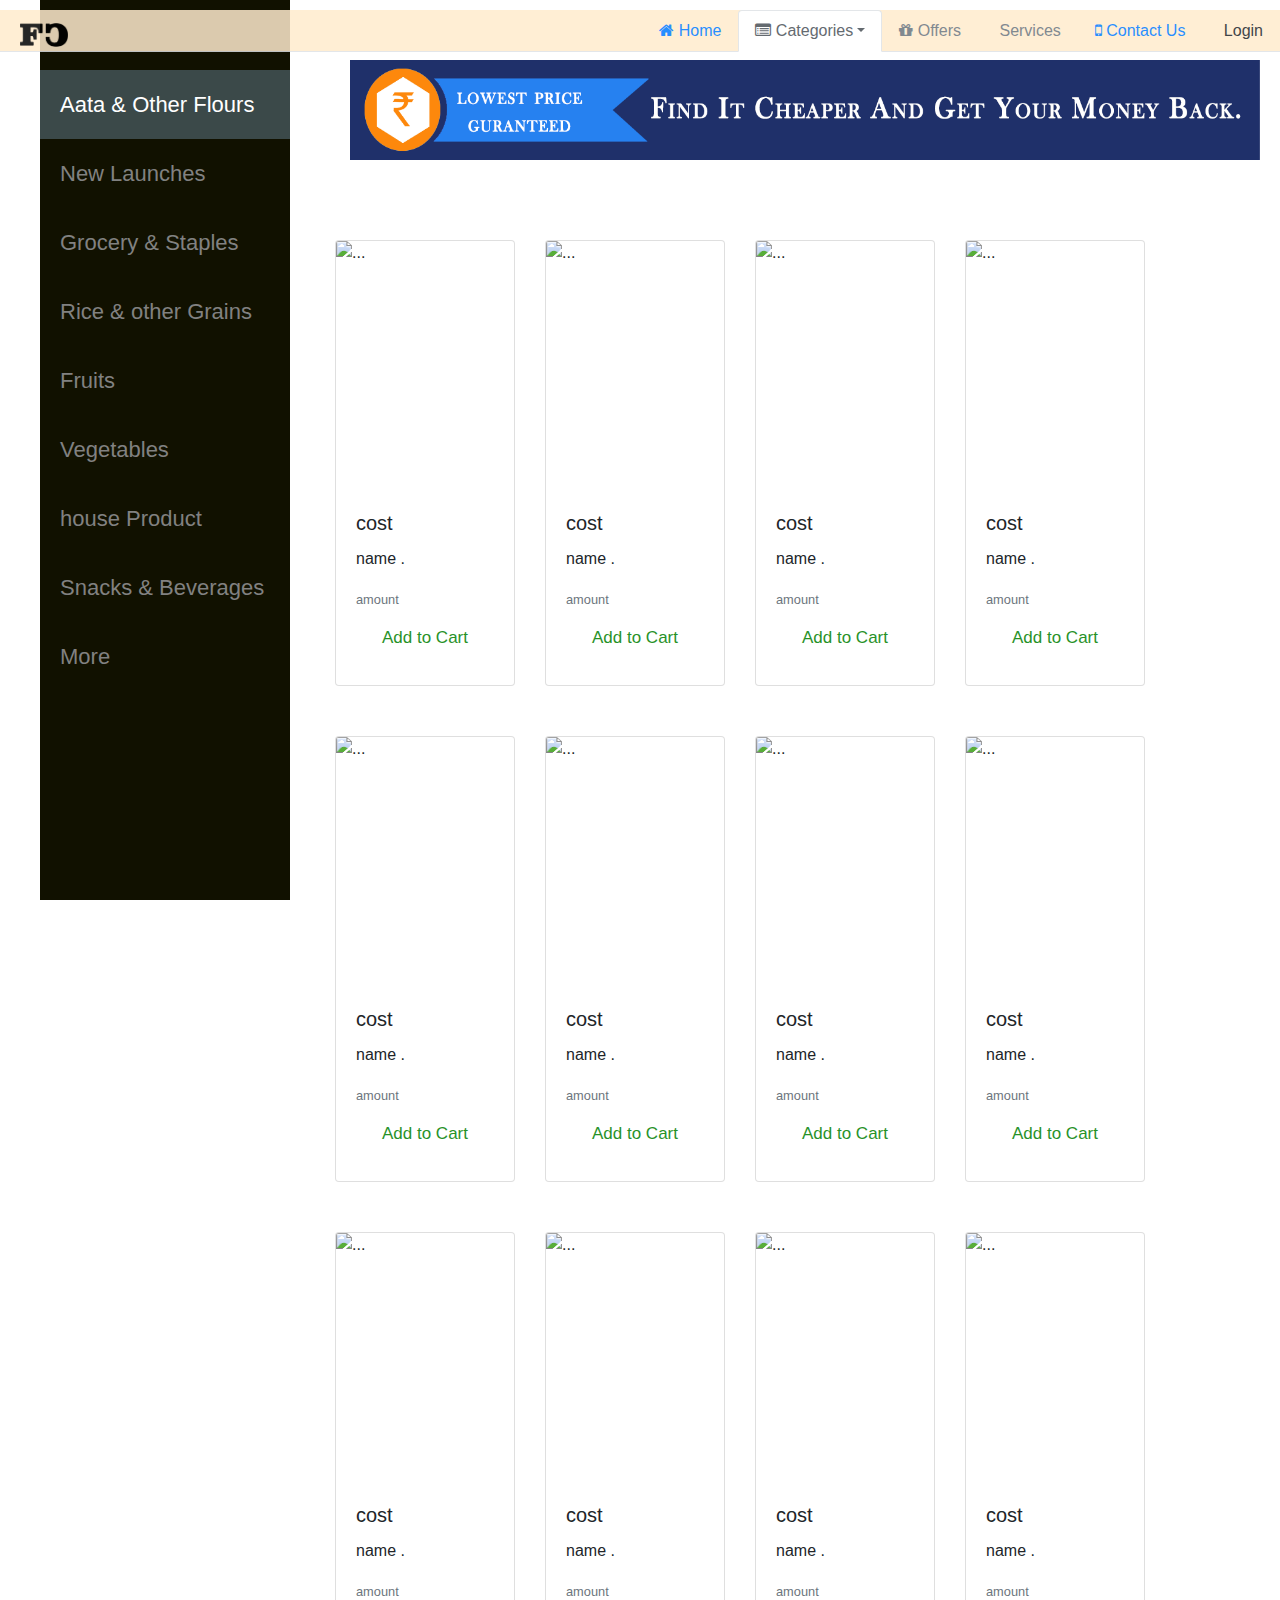
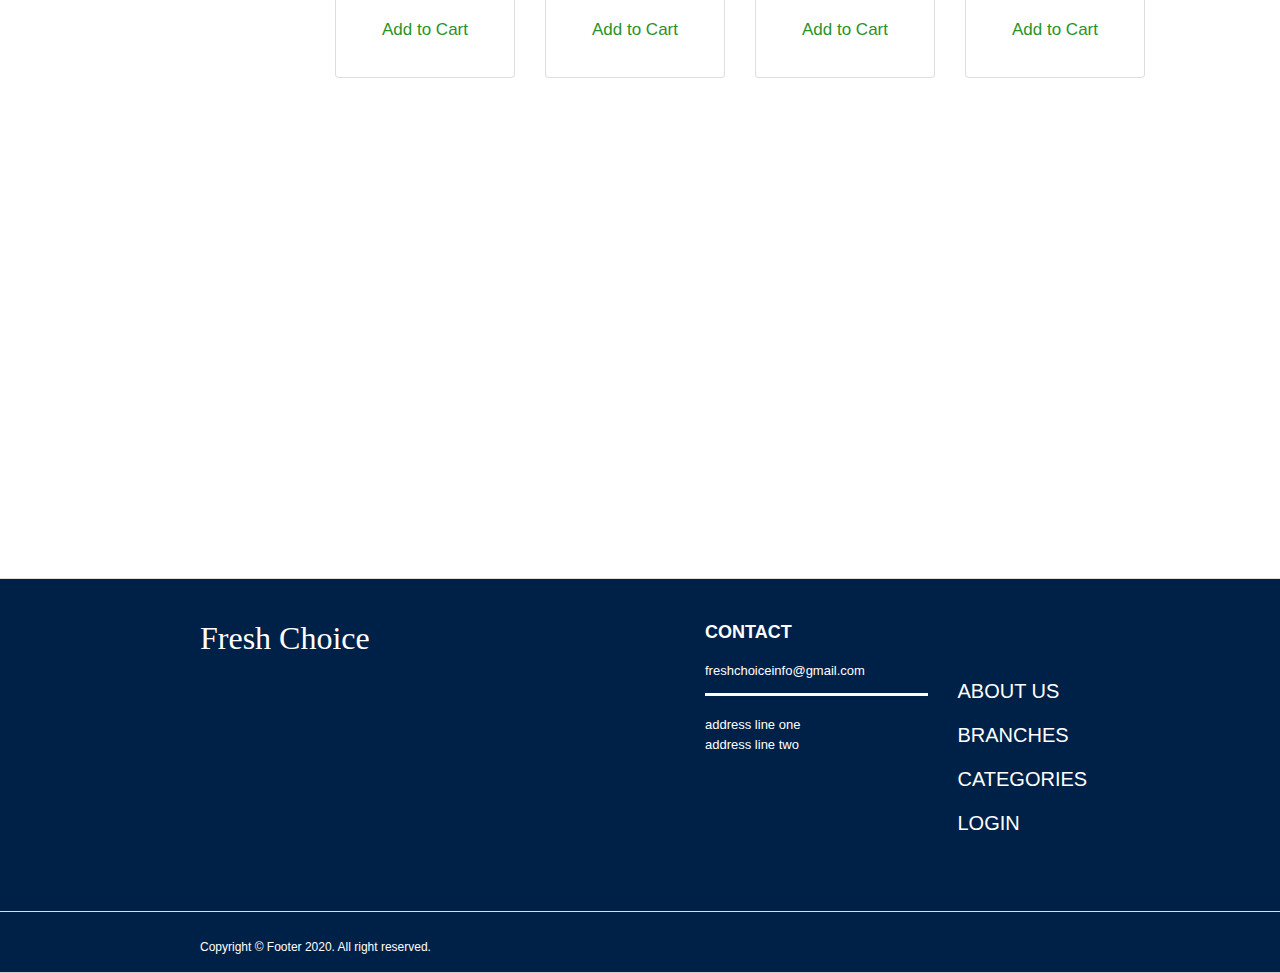
==== aata.html @ b6ca52ae "Add files via upload" ====
<!DOCTYPE html>
<html lang="en">
<head>
    
    <title>FreshChoice</title>

    <!--fontawesom icon links-->
  <script defer src="https://use.fontawesome.com/releases/v5.12.0/js/all.js" integrity="sha384-S+e0w/GqyDFzOU88KBBRbedIB4IMF55OzWmROqS6nlDcXlEaV8PcFi4DHZYfDk4Y" crossorigin="anonymous"></script>
  <link rel="stylesheet" href="https://stackpath.bootstrapcdn.com/font-awesome/4.7.0/css/font-awesome.min.css">
    
    <!--bootstrap links-->
  <link rel="stylesheet" href="https://stackpath.bootstrapcdn.com/bootstrap/4.4.1/css/bootstrap.min.css" integrity="sha384-Vkoo8x4CGsO3+Hhxv8T/Q5PaXtkKtu6ug5TOeNV6gBiFeWPGFN9MuhOf23Q9Ifjh" crossorigin="anonymous">
  <script src="https://code.jquery.com/jquery-3.4.1.slim.min.js" integrity="sha384-J6qa4849blE2+poT4WnyKhv5vZF5SrPo0iEjwBvKU7imGFAV0wwj1yYfoRSJoZ+n" crossorigin="anonymous"></script>
  <script src="https://cdn.jsdelivr.net/npm/popper.js@1.16.0/dist/umd/popper.min.js" integrity="sha384-Q6E9RHvbIyZFJoft+2mJbHaEWldlvI9IOYy5n3zV9zzTtmI3UksdQRVvoxMfooAo" crossorigin="anonymous"></script>
  <script src="https://stackpath.bootstrapcdn.com/bootstrap/4.4.1/js/bootstrap.min.js" integrity="sha384-wfSDF2E50Y2D1uUdj0O3uMBJnjuUD4Ih7YwaYd1iqfktj0Uod8GCExl3Og8ifwB6" crossorigin="anonymous"></script>
    <!--jquery-->
  <script src="https://ajax.googleapis.com/ajax/libs/jquery/3.1.0/jquery.min.js"></script>
    <!--normal css file-->
  <link rel="stylesheet" href="css\common.css">
    <!--normal js file-->
  <script src="java script\common.js"></script>
 
  <link rel="icon" href="background\logo3.png">

</head>


<body>
    
    <div id="navbar">

        <ul class="nav nav-tabs justify-content-end">
          <a class="navbar-brand" href="#"><img src="background\logo4.png" alt="logo" height="40px" ></a>
            <li class="nav-item">
              <a class="nav-link " href="index.html"> <i class="fa fa-home"></i>  Home</a>
            </li>
            <li class="nav-item dropdown">
              <a class="nav-link dropdown-toggle active" data-toggle="dropdown" href="#">   <i class="fa fa-list-alt"></i>  Categories</a>
              <div class="dropdown-menu">
                  <a class="dropdown-item" href="fruits.html">  <i class="fa fa-apple-alt"></i>  Fruits</a>
                  <a class="dropdown-item" href="vegetables.html">  <i class="fa fa-carrot"></i>  Vegetable</a>
                  <a class="dropdown-item" href="snacks.html">  <i class="fa fa-egg"></i>  Snacks & Beverages</a>
                  <a class="dropdown-item" href="grocery.html">  <i class="fa fa-mortar-pestle"></i>  Grocery & Staples</a>
                  <a class="dropdown-item" href="house.html">  <i class="fa fa-truck-loading"></i>  Household Items</a>
                <a class="dropdown-item " onclick="document.getElementById('id02').style.display='block'">  <i class="fa fa-chevron-circle-down"></i>  More</a>
              </div>
            </li>
            <li class="nav-item">
              <a class="nav-link disabled" href="#">  <i class="fa fa-gift"></i>  Offers</a>
            </li>
            <li class="nav-item">
                <a class="nav-link disabled" href="#">  <i class="fa fa-project-diagram"></i>  Services</a>
              </li>
              <li class="nav-item">
                <a class="nav-link" href="#footer">  <i class="fa fa-mobile"></i>  Contact Us</a>
              </li>  
            <li class="nav-item">
              <a class="nav-link"   onclick="document.getElementById('id01').style.display='block'">  <i class="fa fa-sign-in-alt"></i>  Login</a>
            </li>
          </ul>
    
    
    
       </div>



       <!-- ...................................................login popup............................................ -->

<div id="id01" class="modal">
  
  <!-- <form class="modal-content animate"  method="post">
       -->
    

      <div class="container modal-content animate ">

        <span onclick="document.getElementById('id01').style.display='none'" class="close" title="Close Modal">&times;</span>
        <h2 style="text-align:center">Login </h2>
    
        <div class="row" style="padding: 70px 40px 30px;">
<!--       
      <div class="vl">
        <span class="vl-innertext">or</span>
      </div> -->

      <div class="col left">
        <a href="#" class="fb btn">
          <i class="fab fa-facebook "></i> Login with Facebook
         </a>
        <a href="#" class="twitter btn">
          <i class="fab fa-twitter "></i> Login with Twitter
        </a>
        <a href="#" class="google btn"><i class="fab fa-google ">
          </i> Login with Google+
        </a>
      </div>

      <div class="col right" style="top: -45px;">
        <div class="hide-md-lg">
          <p>Sign in manually:</p>
        </div>

        <input type="text" name="username" placeholder="Username" required>
        <input type="password" name="password" placeholder="Password" required>
        <input type="submit" value="Login" style="    border: solid 1px; background-color: green;">
      </div>
      
    </div>
    <div class="bottom-container">
  <div class="row"  style="padding: 10px 65px;">
    <div class="col">
      <a href="#" style="color:black ; border: solid 1px;" class="btn">Sign up</a>
    </div>
    <div class="col">
      <a href="#" style="color:black ; border: solid 1px;" class="btn">Forgot password?</a></div>
    </div>
  </div>
    </div>

    
  <!-- </form> -->
</div>


 <!-- ...................................................Categories popup............................................ -->

 <div id="id02" class="cat">
  


  <div class="container modal-content animate ">

    <span onclick="document.getElementById('id02').style.display='none'" class="close" title="Close Modal">&times;</span>
    <h2 style="text-align:center">Categories</h2>

    <div class="row" style="padding: 70px 40px 30px;">


        <div class="card-deck">
          <a class="card bg-primary" href="aata.html">
            <div class="card-body text-center">
              <p class="card-text">Aata & Other Flours</p>
            </div>
          </a>
          <a class="card bg-warning" href="rice.html">
            <div class="card-body text-center">
              <p class="card-text">Rice & other Grains</p>
            </div>
          </a>
          <a class="card bg-success" href="snacks.html">
            <div class="card-body text-center">
              <p class="card-text">Snacks & Beverages</p>
            </div>
          </a>
            <a class="card bg-primary" href="grocery.html">
              <div class="card-body text-center">
                <p class="card-text">Grocery And Staple</p>
              </div>
            </a>
            <a class="card bg-warning" href="pet.html">
              <div class="card-body text-center">
                <p class="card-text">Pet Food</p>
              </div>
            </a>

        </div></div>



            <div class="card-deck">
              <a class="card bg-primary" href="new.html">
                <div class="card-body text-center">
                  <p class="card-text">New Arrivals</p>
                </div>
              </a>
              <a class="card bg-warning" href="fruits.html">
                <div class="card-body text-center">
                  <p class="card-text">Fruits</p>
                </div>
              </a>
              <a class="card bg-success" href="vegetables.html">
                <div class="card-body text-center">
                  <p class="card-text">vegetables</p>
                </div>
              </a>
                <a class="card bg-primary" href="house.html">
                  <div class="card-body text-center">
                    <p class="card-text">Household Items</p>
                  </div>
                </a>
                <a class="card bg-warning" href="dryfruits.html">
                  <div class="card-body text-center">
                    <p class="card-text">Dryfruits</p>
                  </div>
                </a>
               
            </div>  
           
           
        </div>
       </div>

  </div>
</div> 


       

<!-- ...................................................side navigation............................................ -->
<div id="container">

  <div class="sidebar">
    <a href="aata.html" class="highlight"> Aata & Other Flours</a> 
    <a href="new.html"> New Launches</a>
    <a href="grocery.html" > Grocery & Staples</a>
    <a href="rice.html"> Rice & other Grains</a>
    <a href="fruits.html" > Fruits</a>
    <a href="vegetables.html" > Vegetables</a>
    <a href="house.html"> house Product</a>
    <a href="snacks.html"> Snacks & Beverages</a>
    <a onclick="document.getElementById('id02').style.display='block'"> More</a>
    
  </div>
  
  
  <!-- ...................................................flex............................................ -->
  
  <div class="main">
  <div class="flex ">
    <img src="background\img1.png" alt="flex">
  </div>
  
  
  <!-- ...................................................cards............................................ -->
        <div class="card-deck ">
          <div class="card">
            <img src="pics/aata/aata2.PNG" class="card-img-top" alt="...">
            <div class="card-body">
              <h5 class="card-title">cost</h5>
              <p class="card-text">name .</p>
              <p class="card-text"><small class="text-muted">amount <button class="btn success" onclick="document.getElementById('id01').style.display='block'">Add to Cart</button></small></p>
            </div>
          </div>
          <div class="card">
            <img src="pics/aata/aata5kg.PNG" class="card-img-top" alt="...">
            <div class="card-body">
              <h5 class="card-title">cost</h5>
              <p class="card-text">name .</p>
              <p class="card-text"><small class="text-muted">amount <button class="btn success" onclick="document.getElementById('id01').style.display='block'">Add to Cart</button></small></p>
            </div>
          </div>
          <div class="card">
            <img src="pics/aata/aata6.PNG" class="card-img-top" alt="...">
            <div class="card-body">
              <h5 class="card-title">cost</h5>
              <p class="card-text">name .</p>
              <p class="card-text"><small class="text-muted">amount <button class="btn success" onclick="document.getElementById('id01').style.display='block'">Add to Cart</button></small></p>
            </div>
          </div>
          <div class="card">
            <img src="pics/aata/besan.PNG" class="card-img-top" alt="...">
            <div class="card-body">
              <h5 class="card-title">cost</h5>
              <p class="card-text">name .</p>
              <p class="card-text"><small class="text-muted">amount <button class="btn success" onclick="document.getElementById('id01').style.display='block'">Add to Cart</button></small></p>
            </div>
          </div>
        </div>
  
  
        <div class="card-deck ">
          <div class="card">
            <img src="pics/aata/besan1.PNG" class="card-img-top" alt="...">
            <div class="card-body">
              <h5 class="card-title">cost</h5>
              <p class="card-text">name .</p>
              <p class="card-text"><small class="text-muted">amount <button class="btn success" onclick="document.getElementById('id01').style.display='block'">Add to Cart</button></small></p>
            </div>
          </div>
          <div class="card">
            <img src="pics/aata/daliya.PNG" class="card-img-top" alt="...">
            <div class="card-body">
              <h5 class="card-title">cost</h5>
              <p class="card-text">name .</p>
              <p class="card-text"><small class="text-muted">amount <button class="btn success" onclick="document.getElementById('id01').style.display='block'">Add to Cart</button></small></p>
            </div>
          </div>
          <div class="card">
            <img src="pics/aata/kuttu Flour.PNG" class="card-img-top" alt="...">
            <div class="card-body">
              <h5 class="card-title">cost</h5>
              <p class="card-text">name .</p>
              <p class="card-text"><small class="text-muted">amount <button class="btn success" onclick="document.getElementById('id01').style.display='block'">Add to Cart</button></small></p>
            </div>
          </div>
          <div class="card">
            <img src="pics/aata/maida.PNG" class="card-img-top" alt="...">
            <div class="card-body">
              <h5 class="card-title">cost</h5>
              <p class="card-text">name .</p>
              <p class="card-text"><small class="text-muted">amount <button class="btn success" onclick="document.getElementById('id01').style.display='block'">Add to Cart</button></small></p>
            </div>
          </div>
        </div>
        <div class="card-deck ">
          <div class="card">
            <img src="pics/aata/roasted sooji.PNG" class="card-img-top" alt="...">
            <div class="card-body">
              <h5 class="card-title">cost</h5>
              <p class="card-text">name .</p>
              <p class="card-text"><small class="text-muted">amount <button class="btn success" onclick="document.getElementById('id01').style.display='block'">Add to Cart</button></small></p>
            </div>
          </div>
          <div class="card">
            <img src="pics/aata/sooji.PNG" class="card-img-top" alt="...">
            <div class="card-body">
              <h5 class="card-title">cost</h5>
              <p class="card-text">name .</p>
              <p class="card-text"><small class="text-muted">amount <button class="btn success" onclick="document.getElementById('id01').style.display='block'">Add to Cart</button></small></p>
            </div>
          </div>
          <div class="card">
            <img src="pics/aata/soya aata.PNG" class="card-img-top" alt="...">
            <div class="card-body">
              <h5 class="card-title">cost</h5>
              <p class="card-text">name .</p>
              <p class="card-text"><small class="text-muted">amount <button class="btn success" onclick="document.getElementById('id01').style.display='block'">Add to Cart</button></small></p>
            </div>
          </div>
          <div class="card">
            <img src="pics/aata/maida1.PNG" class="card-img-top" alt="...">
            <div class="card-body">
              <h5 class="card-title">cost</h5>
              <p class="card-text">name .</p>
              <p class="card-text"><small class="text-muted">amount <button class="btn success" onclick="document.getElementById('id01').style.display='block'">Add to Cart</button></small></p>
            </div>
          </div>
        </div>
        </div>
    


        <!-- ...................................................footer............................................ -->
      <footer>
        <div class="footer" id="footer">
            <div class="foot">
                <div class="row">
                    <div class="col-lg-6 col-md-6 col-sm-6 col-xs-6">
                        <h4> Fresh Choice </h4>
                    </div>
                    <div class="col-lg-3 col-sm-2 col-xs-3">
                        <h3> Contact </h3>
                        <ul>
                            <li><a class="email"href="#"> freshchoiceinfo@gmail.com </a></li>
                            <br/>
                            <li> <p> address line one </p> </li>
                            <li> <p> address line two </p> </li>
                        </ul>
                    </div>
                    <div class="col-lg-3 col-sm-2 col-xs-3">
                        <ul>
                            <li> <h5> <a href="index.html" style="margin-top: 5em"> ABOUT US</a> <h5></li>
                            <li> <h5><a href="#"> BRANCHES </a> <h5></li>
                            <li> <h5><a onclick="document.getElementById('id02').style.display='block'"> CATEGORIES </a> <h5></li>
                            <li> <h5><a onclick="document.getElementById('id01').style.display='block'"> LOGIN </a> <h5></li>
                        </ul>
                    </div>
                   
                <!--/.row--> 
            </div>
            <!--/.foot--> 
        </div>
        <!--/.footer-->
                              
        <div class="footer-bottom">
            <div class="foot">
                <p class="pull-left copyright"> Copyright © Footer 2020. All right reserved. </p>
           
            </div>
        </div>
        <!--/.footer-bottom--> 
    
    </footer>
           

</body>
</html>
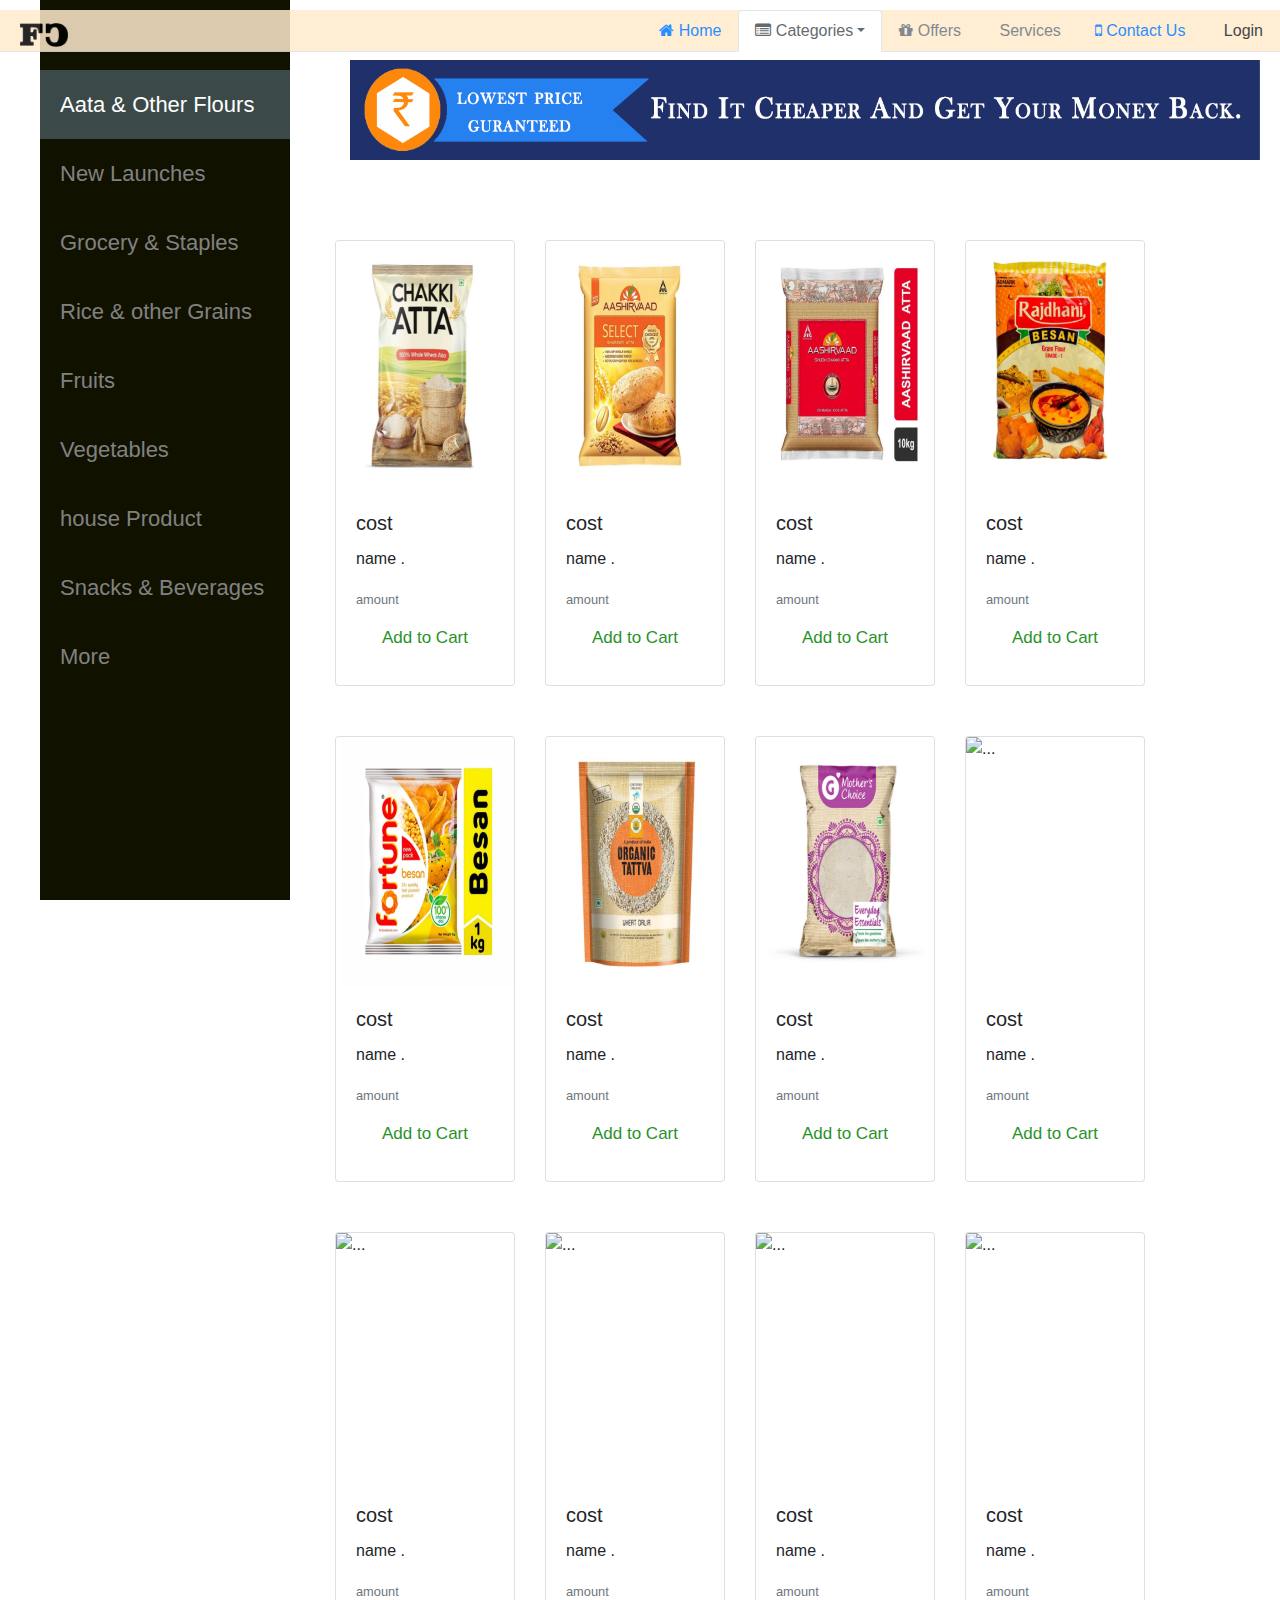
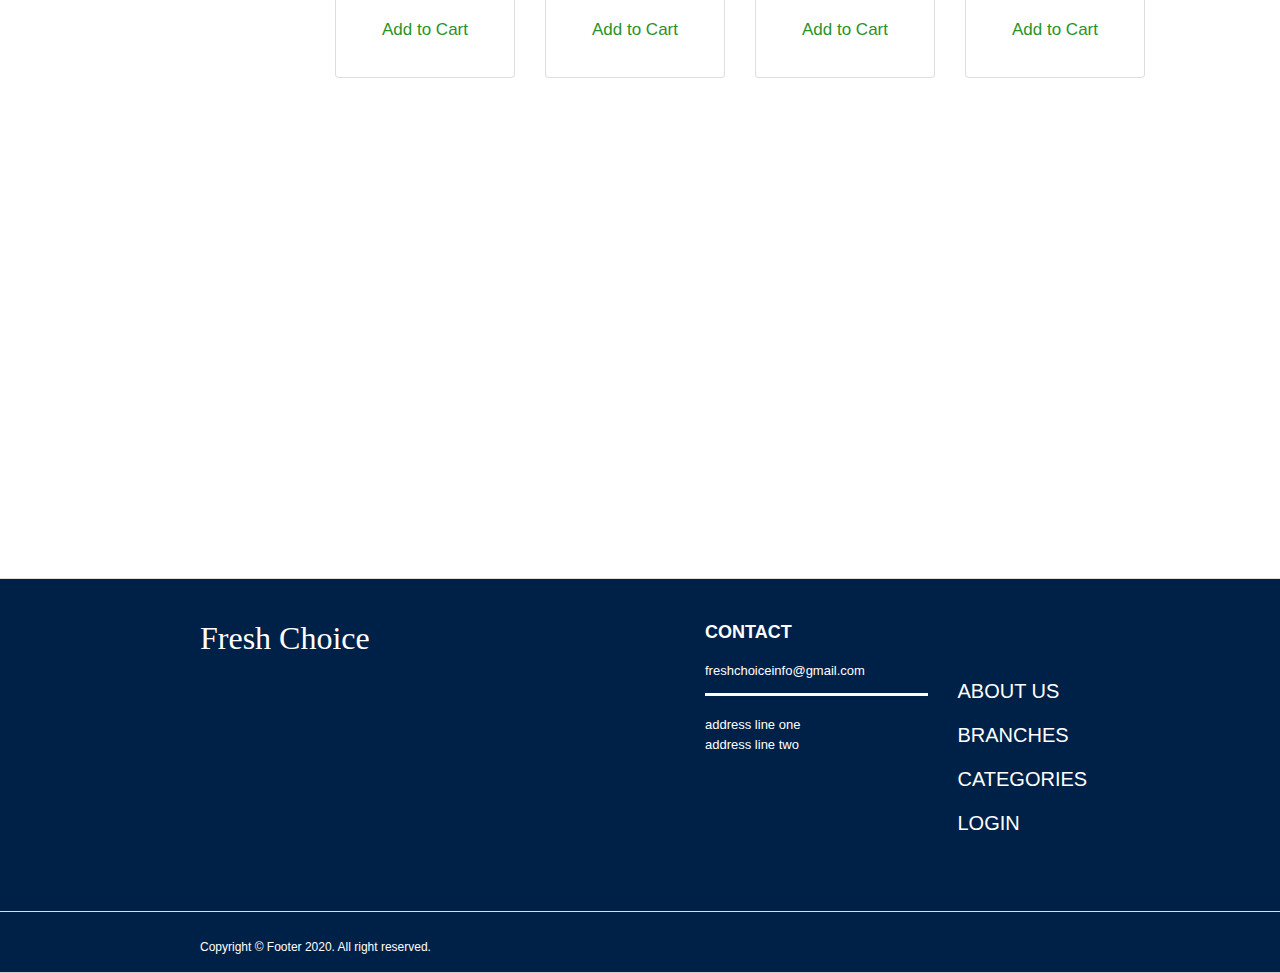
==== commit a782fb2f: "Add files via upload" ====
--- a/aata.html
+++ b/aata.html
@@ -235,31 +235,31 @@
   <!-- ...................................................cards............................................ -->
         <div class="card-deck ">
           <div class="card">
-            <img src="pics/aata/aata2.PNG" class="card-img-top" alt="...">
-            <div class="card-body">
-              <h5 class="card-title">cost</h5>
-              <p class="card-text">name .</p>
-              <p class="card-text"><small class="text-muted">amount <button class="btn success" onclick="document.getElementById('id01').style.display='block'">Add to Cart</button></small></p>
-            </div>
-          </div>
-          <div class="card">
-            <img src="pics/aata/aata5kg.PNG" class="card-img-top" alt="...">
-            <div class="card-body">
-              <h5 class="card-title">cost</h5>
-              <p class="card-text">name .</p>
-              <p class="card-text"><small class="text-muted">amount <button class="btn success" onclick="document.getElementById('id01').style.display='block'">Add to Cart</button></small></p>
-            </div>
-          </div>
-          <div class="card">
-            <img src="pics/aata/aata6.PNG" class="card-img-top" alt="...">
-            <div class="card-body">
-              <h5 class="card-title">cost</h5>
-              <p class="card-text">name .</p>
-              <p class="card-text"><small class="text-muted">amount <button class="btn success" onclick="document.getElementById('id01').style.display='block'">Add to Cart</button></small></p>
-            </div>
-          </div>
-          <div class="card">
-            <img src="pics/aata/besan.PNG" class="card-img-top" alt="...">
+            <img src="aata2.PNG" class="card-img-top" alt="...">
+            <div class="card-body">
+              <h5 class="card-title">cost</h5>
+              <p class="card-text">name .</p>
+              <p class="card-text"><small class="text-muted">amount <button class="btn success" onclick="document.getElementById('id01').style.display='block'">Add to Cart</button></small></p>
+            </div>
+          </div>
+          <div class="card">
+            <img src="aata5kg.PNG" class="card-img-top" alt="...">
+            <div class="card-body">
+              <h5 class="card-title">cost</h5>
+              <p class="card-text">name .</p>
+              <p class="card-text"><small class="text-muted">amount <button class="btn success" onclick="document.getElementById('id01').style.display='block'">Add to Cart</button></small></p>
+            </div>
+          </div>
+          <div class="card">
+            <img src="aata6.PNG" class="card-img-top" alt="...">
+            <div class="card-body">
+              <h5 class="card-title">cost</h5>
+              <p class="card-text">name .</p>
+              <p class="card-text"><small class="text-muted">amount <button class="btn success" onclick="document.getElementById('id01').style.display='block'">Add to Cart</button></small></p>
+            </div>
+          </div>
+          <div class="card">
+            <img src="besan.PNG" class="card-img-top" alt="...">
             <div class="card-body">
               <h5 class="card-title">cost</h5>
               <p class="card-text">name .</p>
@@ -271,31 +271,31 @@
   
         <div class="card-deck ">
           <div class="card">
-            <img src="pics/aata/besan1.PNG" class="card-img-top" alt="...">
-            <div class="card-body">
-              <h5 class="card-title">cost</h5>
-              <p class="card-text">name .</p>
-              <p class="card-text"><small class="text-muted">amount <button class="btn success" onclick="document.getElementById('id01').style.display='block'">Add to Cart</button></small></p>
-            </div>
-          </div>
-          <div class="card">
-            <img src="pics/aata/daliya.PNG" class="card-img-top" alt="...">
-            <div class="card-body">
-              <h5 class="card-title">cost</h5>
-              <p class="card-text">name .</p>
-              <p class="card-text"><small class="text-muted">amount <button class="btn success" onclick="document.getElementById('id01').style.display='block'">Add to Cart</button></small></p>
-            </div>
-          </div>
-          <div class="card">
-            <img src="pics/aata/kuttu Flour.PNG" class="card-img-top" alt="...">
-            <div class="card-body">
-              <h5 class="card-title">cost</h5>
-              <p class="card-text">name .</p>
-              <p class="card-text"><small class="text-muted">amount <button class="btn success" onclick="document.getElementById('id01').style.display='block'">Add to Cart</button></small></p>
-            </div>
-          </div>
-          <div class="card">
-            <img src="pics/aata/maida.PNG" class="card-img-top" alt="...">
+            <img src="besan1.PNG" class="card-img-top" alt="...">
+            <div class="card-body">
+              <h5 class="card-title">cost</h5>
+              <p class="card-text">name .</p>
+              <p class="card-text"><small class="text-muted">amount <button class="btn success" onclick="document.getElementById('id01').style.display='block'">Add to Cart</button></small></p>
+            </div>
+          </div>
+          <div class="card">
+            <img src="daliya.PNG" class="card-img-top" alt="...">
+            <div class="card-body">
+              <h5 class="card-title">cost</h5>
+              <p class="card-text">name .</p>
+              <p class="card-text"><small class="text-muted">amount <button class="btn success" onclick="document.getElementById('id01').style.display='block'">Add to Cart</button></small></p>
+            </div>
+          </div>
+          <div class="card">
+            <img src="kuttu Flour.PNG" class="card-img-top" alt="...">
+            <div class="card-body">
+              <h5 class="card-title">cost</h5>
+              <p class="card-text">name .</p>
+              <p class="card-text"><small class="text-muted">amount <button class="btn success" onclick="document.getElementById('id01').style.display='block'">Add to Cart</button></small></p>
+            </div>
+          </div>
+          <div class="card">
+            <img src="maida.PNG" class="card-img-top" alt="...">
             <div class="card-body">
               <h5 class="card-title">cost</h5>
               <p class="card-text">name .</p>
@@ -305,31 +305,31 @@
         </div>
         <div class="card-deck ">
           <div class="card">
-            <img src="pics/aata/roasted sooji.PNG" class="card-img-top" alt="...">
-            <div class="card-body">
-              <h5 class="card-title">cost</h5>
-              <p class="card-text">name .</p>
-              <p class="card-text"><small class="text-muted">amount <button class="btn success" onclick="document.getElementById('id01').style.display='block'">Add to Cart</button></small></p>
-            </div>
-          </div>
-          <div class="card">
-            <img src="pics/aata/sooji.PNG" class="card-img-top" alt="...">
-            <div class="card-body">
-              <h5 class="card-title">cost</h5>
-              <p class="card-text">name .</p>
-              <p class="card-text"><small class="text-muted">amount <button class="btn success" onclick="document.getElementById('id01').style.display='block'">Add to Cart</button></small></p>
-            </div>
-          </div>
-          <div class="card">
-            <img src="pics/aata/soya aata.PNG" class="card-img-top" alt="...">
-            <div class="card-body">
-              <h5 class="card-title">cost</h5>
-              <p class="card-text">name .</p>
-              <p class="card-text"><small class="text-muted">amount <button class="btn success" onclick="document.getElementById('id01').style.display='block'">Add to Cart</button></small></p>
-            </div>
-          </div>
-          <div class="card">
-            <img src="pics/aata/maida1.PNG" class="card-img-top" alt="...">
+            <img src="roasted sooji.PNG" class="card-img-top" alt="...">
+            <div class="card-body">
+              <h5 class="card-title">cost</h5>
+              <p class="card-text">name .</p>
+              <p class="card-text"><small class="text-muted">amount <button class="btn success" onclick="document.getElementById('id01').style.display='block'">Add to Cart</button></small></p>
+            </div>
+          </div>
+          <div class="card">
+            <img src="sooji.PNG" class="card-img-top" alt="...">
+            <div class="card-body">
+              <h5 class="card-title">cost</h5>
+              <p class="card-text">name .</p>
+              <p class="card-text"><small class="text-muted">amount <button class="btn success" onclick="document.getElementById('id01').style.display='block'">Add to Cart</button></small></p>
+            </div>
+          </div>
+          <div class="card">
+            <img src="soya aata.PNG" class="card-img-top" alt="...">
+            <div class="card-body">
+              <h5 class="card-title">cost</h5>
+              <p class="card-text">name .</p>
+              <p class="card-text"><small class="text-muted">amount <button class="btn success" onclick="document.getElementById('id01').style.display='block'">Add to Cart</button></small></p>
+            </div>
+          </div>
+          <div class="card">
+            <img src="maida1.PNG" class="card-img-top" alt="...">
             <div class="card-body">
               <h5 class="card-title">cost</h5>
               <p class="card-text">name .</p>
